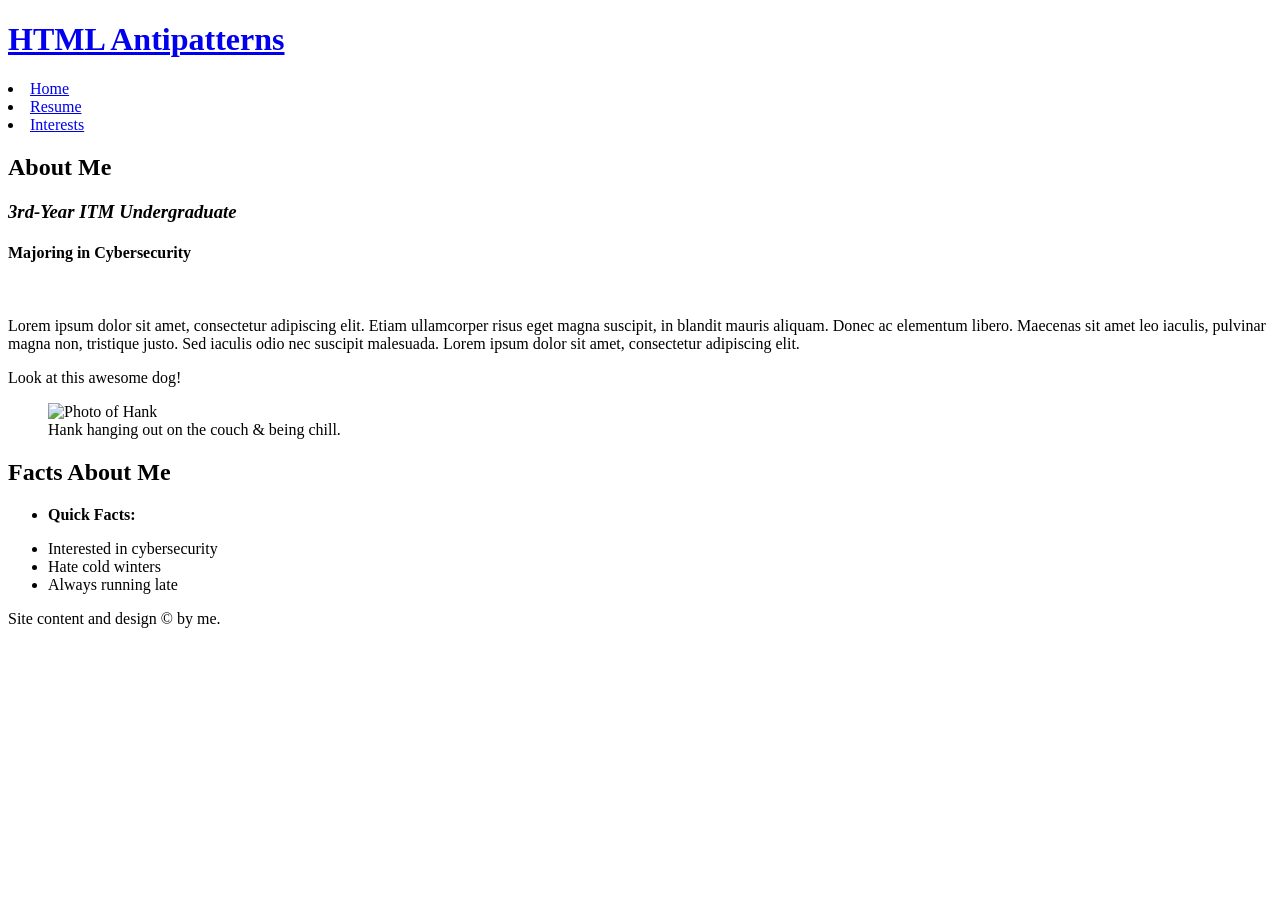
==== pp-02/index.html @ 0f670cb3 "Merge branch 'main' of https://github.com/fwd-2021/fwd-production-problems into main" ====
<!DOCTYPE html>
<html id="home" lang="en">
<head>
  <!--Hint: avoid decorative punctuation marks in <title> tags -->
  <title>HTML Antipatterns | Never Do These Things</title>
  <!--Hint: Don't add extra space around `=` signs in attribute-value pairs-->
  <meta charset = "utf-8" />
  <meta name = "viewport" content = "width=device-width,initial-scale=1.0,shrink-to-fit=no" />
  <link rel = "stylesheet" href = "screen.css" />
<body>
<h1><a href="http://example.com/index.html" rel="home">HTML Antipatterns</a></h1>
  <header id="header">
    <nav id="navigation">
      <!--Hint: Match navigation labels with memorable paths/URLs-->
      <li><a href="home.html">Home</a></li>
      <li><a href="../my-res/">Resume</a></li>
      <li><a href="randomstuff/">Interests</a></li>
    </nav>
  </header>
  <!--Hint: Watch for duplicate and non-semantic classes and IDs-->
  <main id="home">
    <article id="primary" class="green-background">
      <h2><b>About Me</b></h2>
      <h3><i>3rd-Year ITM Undergraduate</i></h3>
      <h4>Majoring in Cybersecurity</h4><br />
      <!--Hint: Hard-wrap lines of text longer than 80–100 characters-->
      <p>
        Lorem ipsum dolor sit amet, consectetur adipiscing elit. Etiam ullamcorper risus eget magna suscipit, in blandit mauris aliquam. Donec ac elementum libero. Maecenas sit amet leo iaculis, pulvinar magna non, tristique justo. Sed iaculis odio nec suscipit malesuada. Lorem ipsum dolor sit amet, consectetur adipiscing elit.
      </p>
    </article>
    <!--Hint: Watch formatting, spacing, and tag completeness-->
    <article id="my dog"
      <div class="header">Look at this awesome dog!</div>
        <figure>
          <img href="file:///Users/scarlethawk/Desktop/Photo%20Saves/Hank.JPEG" alt="Photo of Hank" />
            <figcaption>
              Hank hanging out on the couch & being chill.
              </figcaption>
                </figrue>
              </article>
</main>
  <aside id="supporting">
    <p><h2>Facts About Me</h2></p>
    <!--Hint: Don't repeat classes on all inner elements that share a common parent-->
    <ul>
      <li class="quick-facts"><p><b> Quick Facts: </b></p>
        <!-- Hint: Close up spaces between content and HTML tags on the same line-->
        <li class="quick-facts"> Interested in cybersecurity </li>
          <li class="quick-facts"> Hate cold winters </li>
<li class="quick-facts" > Always running late </li></li>
      </ul>
  </aside>
  <footer id="footer">
    Site content and design &copy; by me.
  </footer>
</body>
</html>
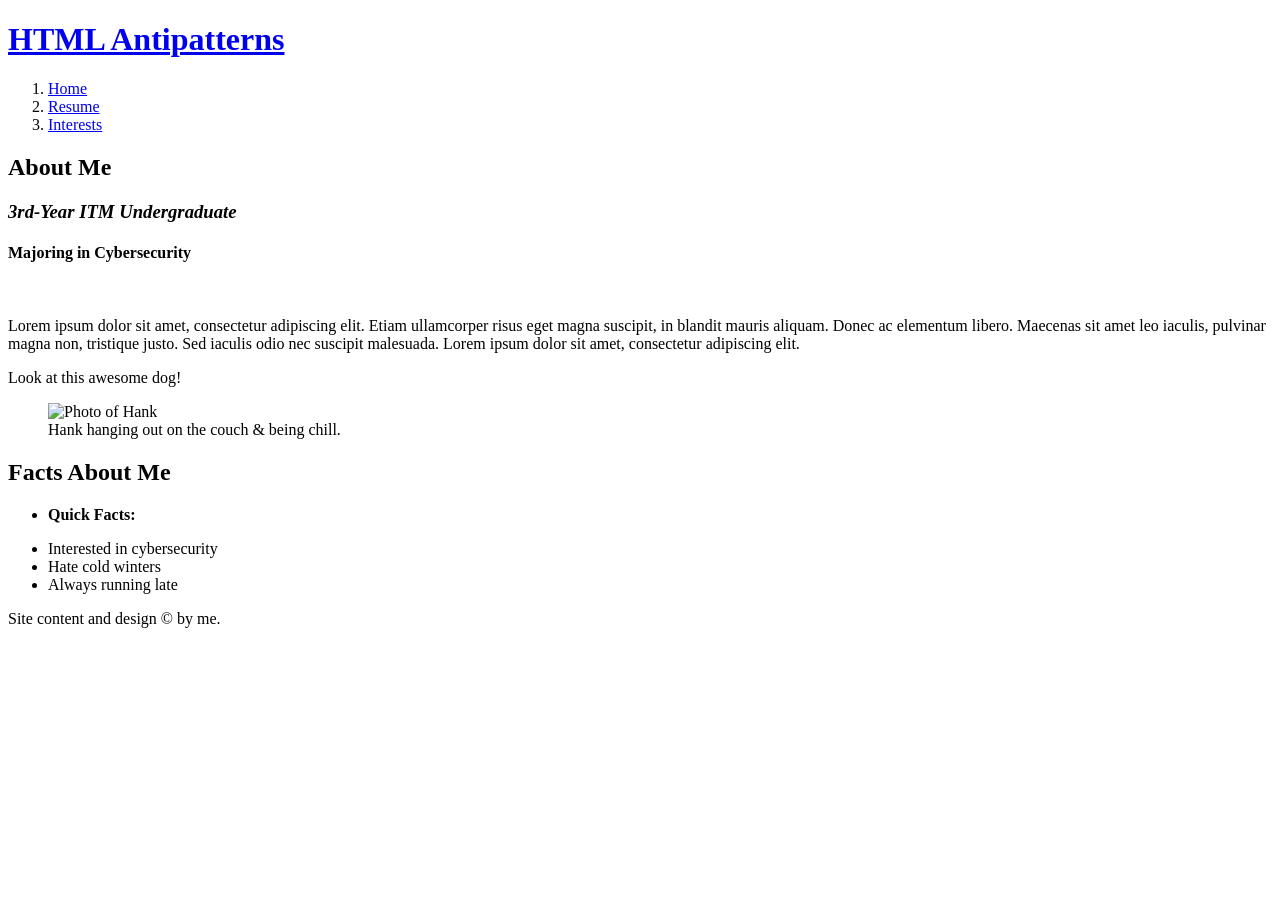
==== commit a151dd71: "Update removed whitespace, fix ID tags" ====
--- a/pp-02/index.html
+++ b/pp-02/index.html
@@ -1,5 +1,5 @@
 <!DOCTYPE html>
-<html id="home" lang="en">
+<html lang="en">
 <head>
   <!--Hint: avoid decorative punctuation marks in <title> tags -->
   <title>HTML Antipatterns | Never Do These Things</title>
@@ -7,16 +7,16 @@
   <meta charset = "utf-8" />
   <meta name = "viewport" content = "width=device-width,initial-scale=1.0,shrink-to-fit=no" />
   <link rel = "stylesheet" href = "screen.css" />
+</head>
 <body>
 <h1><a href="http://example.com/index.html" rel="home">HTML Antipatterns</a></h1>
   <header id="header">
     <nav id="navigation">
-      <!--Hint: Match navigation labels with memorable paths/URLs-->
+  <ol><!--Hint: Match navigation labels with memorable paths/URLs-->
       <li><a href="home.html">Home</a></li>
       <li><a href="../my-res/">Resume</a></li>
       <li><a href="randomstuff/">Interests</a></li>
-    </nav>
-  </header>
+  </ol>
   <!--Hint: Watch for duplicate and non-semantic classes and IDs-->
   <main id="home">
     <article id="primary" class="green-background">
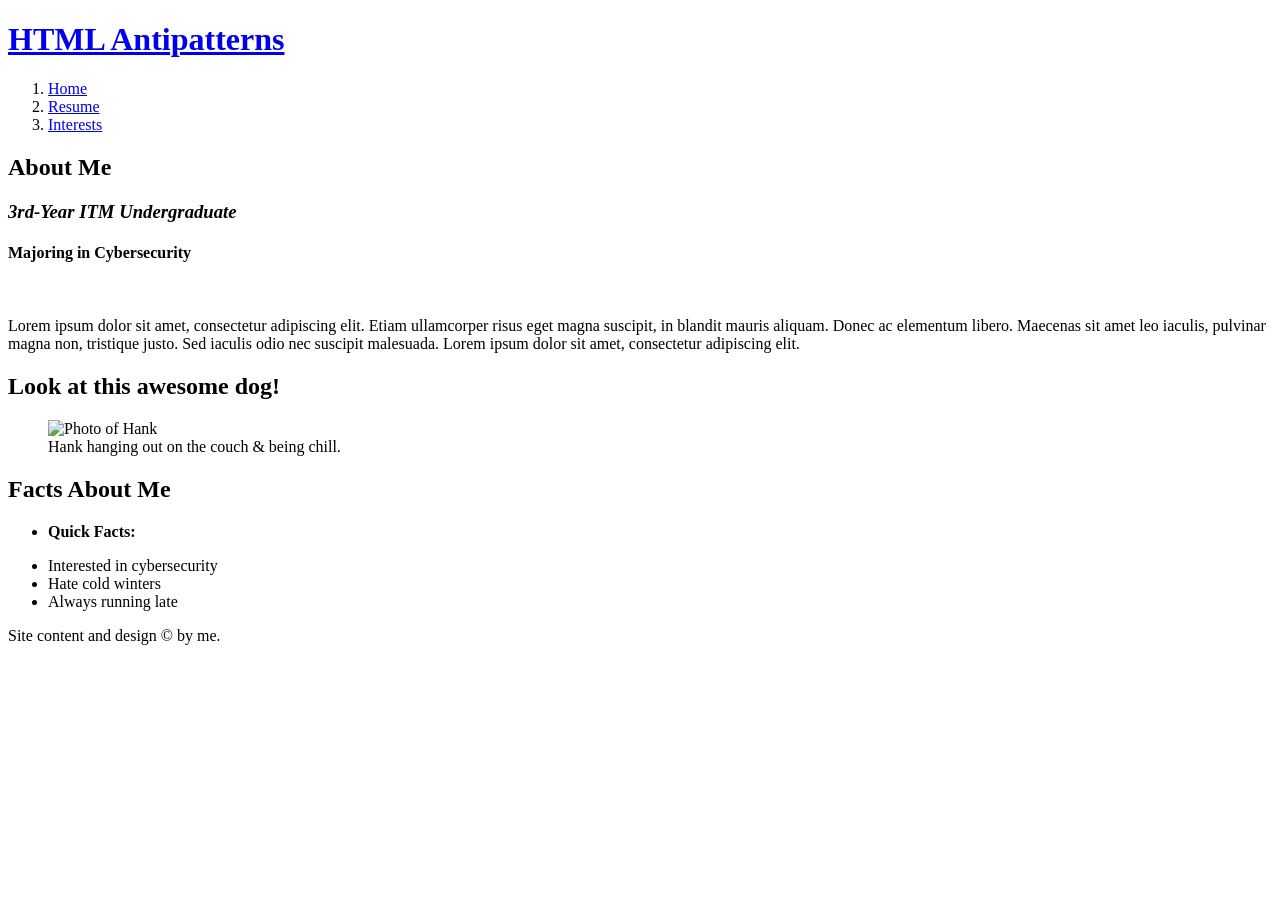
==== commit 82f9329a: "Continue to Fix errors" ====
--- a/pp-02/index.html
+++ b/pp-02/index.html
@@ -2,7 +2,8 @@
 <html lang="en">
 <head>
   <!--Hint: avoid decorative punctuation marks in <title> tags -->
-  <title>HTML Antipatterns | Never Do These Things</title>
+  <title><h2>HTML Antipatterns | Never Do These Things</h2>
+  </title>
   <!--Hint: Don't add extra space around `=` signs in attribute-value pairs-->
   <meta charset = "utf-8" />
   <meta name = "viewport" content = "width=device-width,initial-scale=1.0,shrink-to-fit=no" />
@@ -11,7 +12,9 @@
 <body>
 <h1><a href="http://example.com/index.html" rel="home">HTML Antipatterns</a></h1>
   <header id="header">
+  </header>
     <nav id="navigation">
+    </nav>
   <ol><!--Hint: Match navigation labels with memorable paths/URLs-->
       <li><a href="home.html">Home</a></li>
       <li><a href="../my-res/">Resume</a></li>
@@ -29,24 +32,26 @@
       </p>
     </article>
     <!--Hint: Watch formatting, spacing, and tag completeness-->
-    <article id="my dog"
-      <div class="header">Look at this awesome dog!</div>
+    <article id="my-dog">
+      <div class="header"><h2>Look at this awesome dog!</h2></div>
         <figure>
           <img href="file:///Users/scarlethawk/Desktop/Photo%20Saves/Hank.JPEG" alt="Photo of Hank" />
             <figcaption>
               Hank hanging out on the couch & being chill.
               </figcaption>
-                </figrue>
+            </figure>
               </article>
 </main>
   <aside id="supporting">
-    <p><h2>Facts About Me</h2></p>
+    <p>
+      <h2>Facts About Me</h2>
+    </p>
     <!--Hint: Don't repeat classes on all inner elements that share a common parent-->
     <ul>
       <li class="quick-facts"><p><b> Quick Facts: </b></p>
         <!-- Hint: Close up spaces between content and HTML tags on the same line-->
-        <li class="quick-facts"> Interested in cybersecurity </li>
-          <li class="quick-facts"> Hate cold winters </li>
+        <li class="quick-facts">Interested in cybersecurity</li>
+          <li class="quick-facts">Hate cold winters</li>
 <li class="quick-facts" > Always running late </li></li>
       </ul>
   </aside>
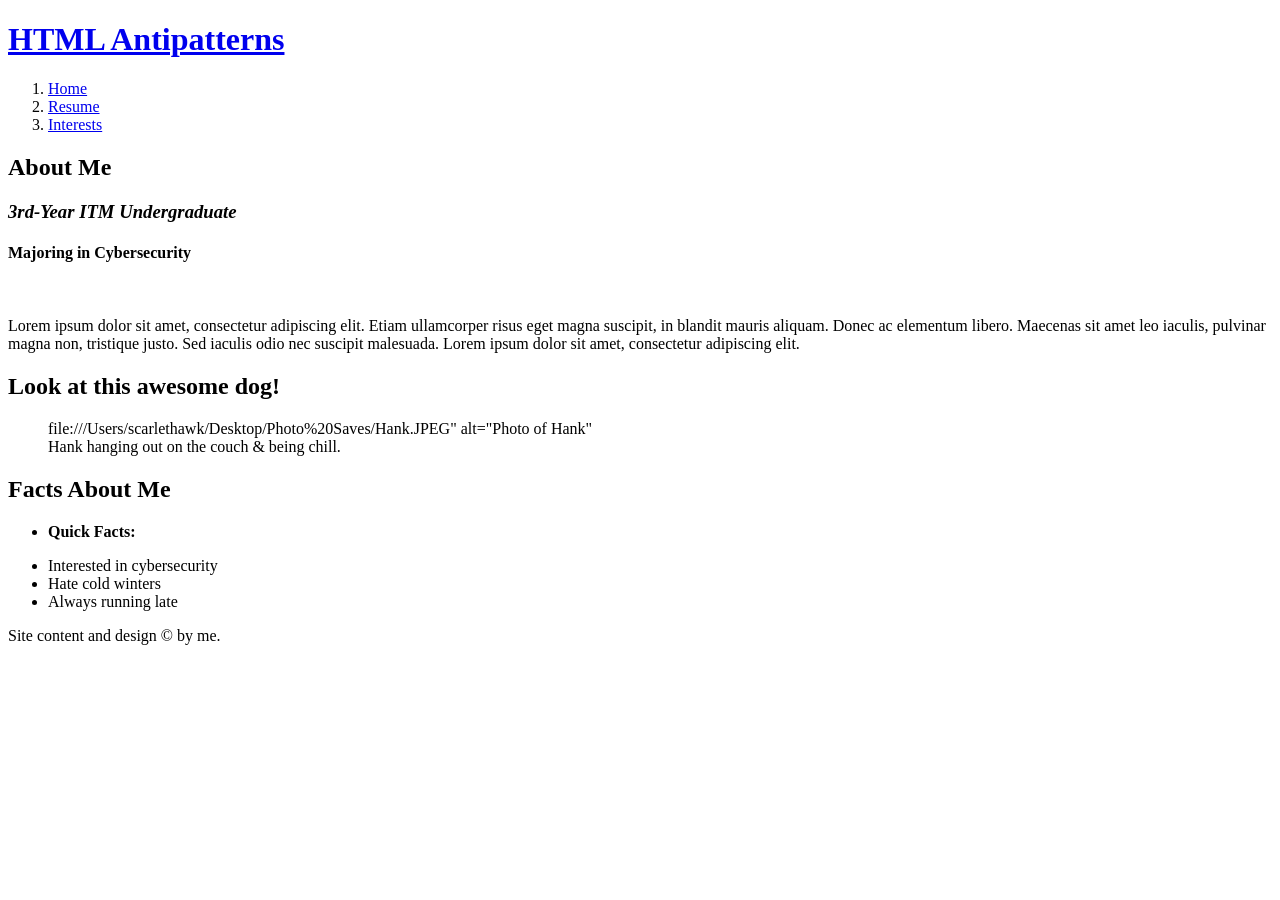
==== commit a082c00b: "Down to one last error on Project 2" ====
--- a/pp-02/index.html
+++ b/pp-02/index.html
@@ -35,7 +35,7 @@
     <article id="my-dog">
       <div class="header"><h2>Look at this awesome dog!</h2></div>
         <figure>
-          <img href="file:///Users/scarlethawk/Desktop/Photo%20Saves/Hank.JPEG" alt="Photo of Hank" />
+          <img>file:///Users/scarlethawk/Desktop/Photo%20Saves/Hank.JPEG" alt="Photo of Hank" </img>
             <figcaption>
               Hank hanging out on the couch & being chill.
               </figcaption>
@@ -43,16 +43,16 @@
               </article>
 </main>
   <aside id="supporting">
-    <p>
+
       <h2>Facts About Me</h2>
-    </p>
+
     <!--Hint: Don't repeat classes on all inner elements that share a common parent-->
     <ul>
       <li class="quick-facts"><p><b> Quick Facts: </b></p>
         <!-- Hint: Close up spaces between content and HTML tags on the same line-->
-        <li class="quick-facts">Interested in cybersecurity</li>
-          <li class="quick-facts">Hate cold winters</li>
-<li class="quick-facts" > Always running late </li></li>
+       <li class="quick-facts">Interested in cybersecurity</li>
+        <li class="quick-facts">Hate cold winters</li>
+        <li class="quick-facts" > Always running late </li>
       </ul>
   </aside>
   <footer id="footer">
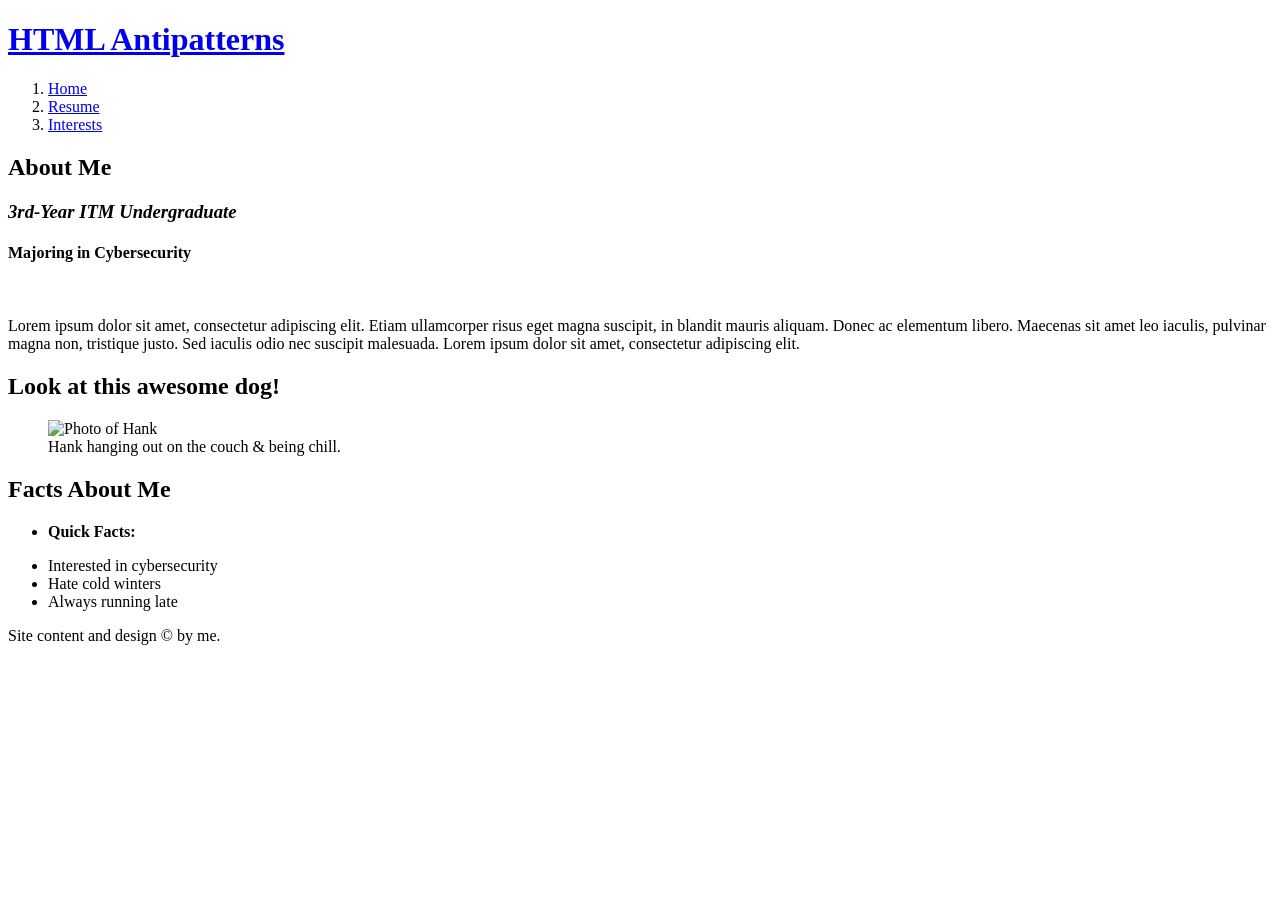
==== commit 8a1ebf31: "Resolved final Error which was unfound source" ====
--- a/pp-02/index.html
+++ b/pp-02/index.html
@@ -35,7 +35,7 @@
     <article id="my-dog">
       <div class="header"><h2>Look at this awesome dog!</h2></div>
         <figure>
-          <img>file:///Users/scarlethawk/Desktop/Photo%20Saves/Hank.JPEG" alt="Photo of Hank" </img>
+          <img src="https://fakewebsite.com/hank.jpeg" alt="Photo of Hank" />
             <figcaption>
               Hank hanging out on the couch & being chill.
               </figcaption>
